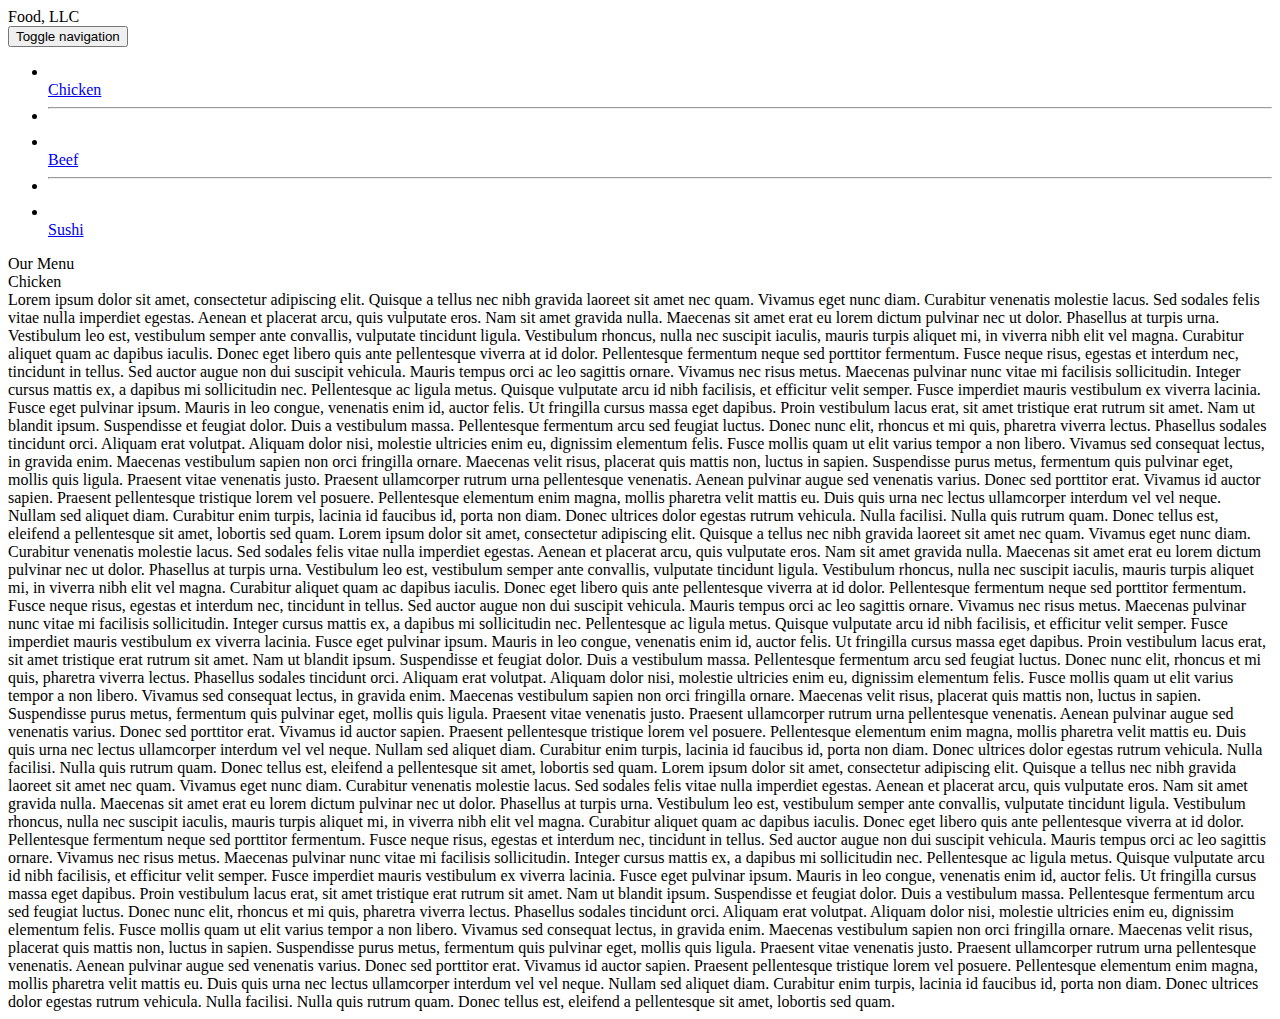
==== module3-solution/index.html @ 9a54437d "Update index.html" ====
<!doctype html>
<html lang="en">
  <head>
    <meta charset="utf-8">
    <meta http-equiv="X-UA-Compatible" content="IE=edge">
    <meta name="viewport" content="width=device-width, initial-scale=1">
    <title>Solution Module 3</title>
    <link rel="stylesheet" href="css/bootstrap.min.css">
    <link rel="stylesheet" href="css/styles.css">
    <link href='https://fonts.googleapis.com/css?family=Oxygen:400,300,700' rel='stylesheet' type='text/css'>
    <link href='https://fonts.googleapis.com/css?family=Lora' rel='stylesheet' type='text/css'>
  </head>
<body>
  <header>
    <nav id="header-nav" class="navbar navbar-default">
      <div class="container">
        <div class="navbar-header">
          

         
           <div class="navbar-brand" href="#">Food, LLC</div>
       

          <button type="button" class="navbar-toggle collapsed" data-toggle="collapse" data-target="#collapsable-nav" aria-expanded="false">
            <span class="sr-only">Toggle navigation</span>
            <span class="icon-bar"></span>
            <span class="icon-bar"></span>
            <span class="icon-bar"></span>
          </button>
        </div>
        
        <div id="collapsable-nav" class="collapse navbar-collapse">
           <ul id="nav-list" class="nav navbar-nav navbar-right">
            
            <li class="visible-xs">
              <a href="#">
              <br> Chicken</a>
            </li>
             <li class="visible-xs">
              <hr>
            </li>
            <li class="visible-xs">
              <a href="#">
              <br > Beef</a>
            </li>
           <li class="visible-xs">
              <hr>
            </li>
            <li class="visible-xs" >
              <a href="#">
             <br > Sushi</a>
            </li>
          
          </ul><!-- #nav-list -->
        </div><!-- .collapse .navbar-collapse -->
      </div><!-- .container -->
    </nav><!-- #header-nav -->
  </header>

 
 

  <div id="main-content" class="container">
   <div  id="ourmenu"class="text-center">Our Menu</div>
    
  
   <div id="home-tiles" class="row">
    <div   id="chicken" class="text-center">Chicken</div>
   <div class="col-xs-12">
      Lorem ipsum dolor sit amet, consectetur adipiscing elit. Quisque a tellus nec nibh gravida laoreet sit amet nec quam. Vivamus eget nunc diam. Curabitur venenatis molestie lacus. Sed sodales felis vitae nulla imperdiet egestas. Aenean et placerat arcu, quis vulputate eros. Nam sit amet gravida nulla. Maecenas sit amet erat eu lorem dictum pulvinar nec ut dolor. Phasellus at turpis urna. Vestibulum leo est, vestibulum semper ante convallis, vulputate tincidunt ligula. Vestibulum rhoncus, nulla nec suscipit iaculis, mauris turpis aliquet mi, in viverra nibh elit vel magna. Curabitur aliquet quam ac dapibus iaculis. Donec eget libero quis ante pellentesque viverra at id dolor. Pellentesque fermentum neque sed porttitor fermentum. Fusce neque risus, egestas et interdum nec, tincidunt in tellus. Sed auctor augue non dui suscipit vehicula. Mauris tempus orci ac leo sagittis ornare.

Vivamus nec risus metus. Maecenas pulvinar nunc vitae mi facilisis sollicitudin. Integer cursus mattis ex, a dapibus mi sollicitudin nec. Pellentesque ac ligula metus. Quisque vulputate arcu id nibh facilisis, et efficitur velit semper. Fusce imperdiet mauris vestibulum ex viverra lacinia. Fusce eget pulvinar ipsum. Mauris in leo congue, venenatis enim id, auctor felis. Ut fringilla cursus massa eget dapibus.

Proin vestibulum lacus erat, sit amet tristique erat rutrum sit amet. Nam ut blandit ipsum. Suspendisse et feugiat dolor. Duis a vestibulum massa. Pellentesque fermentum arcu sed feugiat luctus. Donec nunc elit, rhoncus et mi quis, pharetra viverra lectus. Phasellus sodales tincidunt orci. Aliquam erat volutpat.

Aliquam dolor nisi, molestie ultricies enim eu, dignissim elementum felis. Fusce mollis quam ut elit varius tempor a non libero. Vivamus sed consequat lectus, in gravida enim. Maecenas vestibulum sapien non orci fringilla ornare. Maecenas velit risus, placerat quis mattis non, luctus in sapien. Suspendisse purus metus, fermentum quis pulvinar eget, mollis quis ligula. Praesent vitae venenatis justo. Praesent ullamcorper rutrum urna pellentesque venenatis. Aenean pulvinar augue sed venenatis varius. Donec sed porttitor erat. Vivamus id auctor sapien. Praesent pellentesque tristique lorem vel posuere. Pellentesque elementum enim magna, mollis pharetra velit mattis eu.

Duis quis urna nec lectus ullamcorper interdum vel vel neque. Nullam sed aliquet diam. Curabitur enim turpis, lacinia id faucibus id, porta non diam. Donec ultrices dolor egestas rutrum vehicula. Nulla facilisi. Nulla quis rutrum quam. Donec tellus est, eleifend a pellentesque sit amet, lobortis sed quam.
Lorem ipsum dolor sit amet, consectetur adipiscing elit. Quisque a tellus nec nibh gravida laoreet sit amet nec quam. Vivamus eget nunc diam. Curabitur venenatis molestie lacus. Sed sodales felis vitae nulla imperdiet egestas. Aenean et placerat arcu, quis vulputate eros. Nam sit amet gravida nulla. Maecenas sit amet erat eu lorem dictum pulvinar nec ut dolor. Phasellus at turpis urna. Vestibulum leo est, vestibulum semper ante convallis, vulputate tincidunt ligula. Vestibulum rhoncus, nulla nec suscipit iaculis, mauris turpis aliquet mi, in viverra nibh elit vel magna. Curabitur aliquet quam ac dapibus iaculis. Donec eget libero quis ante pellentesque viverra at id dolor. Pellentesque fermentum neque sed porttitor fermentum. Fusce neque risus, egestas et interdum nec, tincidunt in tellus. Sed auctor augue non dui suscipit vehicula. Mauris tempus orci ac leo sagittis ornare.

Vivamus nec risus metus. Maecenas pulvinar nunc vitae mi facilisis sollicitudin. Integer cursus mattis ex, a dapibus mi sollicitudin nec. Pellentesque ac ligula metus. Quisque vulputate arcu id nibh facilisis, et efficitur velit semper. Fusce imperdiet mauris vestibulum ex viverra lacinia. Fusce eget pulvinar ipsum. Mauris in leo congue, venenatis enim id, auctor felis. Ut fringilla cursus massa eget dapibus.

Proin vestibulum lacus erat, sit amet tristique erat rutrum sit amet. Nam ut blandit ipsum. Suspendisse et feugiat dolor. Duis a vestibulum massa. Pellentesque fermentum arcu sed feugiat luctus. Donec nunc elit, rhoncus et mi quis, pharetra viverra lectus. Phasellus sodales tincidunt orci. Aliquam erat volutpat.

Aliquam dolor nisi, molestie ultricies enim eu, dignissim elementum felis. Fusce mollis quam ut elit varius tempor a non libero. Vivamus sed consequat lectus, in gravida enim. Maecenas vestibulum sapien non orci fringilla ornare. Maecenas velit risus, placerat quis mattis non, luctus in sapien. Suspendisse purus metus, fermentum quis pulvinar eget, mollis quis ligula. Praesent vitae venenatis justo. Praesent ullamcorper rutrum urna pellentesque venenatis. Aenean pulvinar augue sed venenatis varius. Donec sed porttitor erat. Vivamus id auctor sapien. Praesent pellentesque tristique lorem vel posuere. Pellentesque elementum enim magna, mollis pharetra velit mattis eu.

Duis quis urna nec lectus ullamcorper interdum vel vel neque. Nullam sed aliquet diam. Curabitur enim turpis, lacinia id faucibus id, porta non diam. Donec ultrices dolor egestas rutrum vehicula. Nulla facilisi. Nulla quis rutrum quam. Donec tellus est, eleifend a pellentesque sit amet, lobortis sed quam.
Lorem ipsum dolor sit amet, consectetur adipiscing elit. Quisque a tellus nec nibh gravida laoreet sit amet nec quam. Vivamus eget nunc diam. Curabitur venenatis molestie lacus. Sed sodales felis vitae nulla imperdiet egestas. Aenean et placerat arcu, quis vulputate eros. Nam sit amet gravida nulla. Maecenas sit amet erat eu lorem dictum pulvinar nec ut dolor. Phasellus at turpis urna. Vestibulum leo est, vestibulum semper ante convallis, vulputate tincidunt ligula. Vestibulum rhoncus, nulla nec suscipit iaculis, mauris turpis aliquet mi, in viverra nibh elit vel magna. Curabitur aliquet quam ac dapibus iaculis. Donec eget libero quis ante pellentesque viverra at id dolor. Pellentesque fermentum neque sed porttitor fermentum. Fusce neque risus, egestas et interdum nec, tincidunt in tellus. Sed auctor augue non dui suscipit vehicula. Mauris tempus orci ac leo sagittis ornare.

Vivamus nec risus metus. Maecenas pulvinar nunc vitae mi facilisis sollicitudin. Integer cursus mattis ex, a dapibus mi sollicitudin nec. Pellentesque ac ligula metus. Quisque vulputate arcu id nibh facilisis, et efficitur velit semper. Fusce imperdiet mauris vestibulum ex viverra lacinia. Fusce eget pulvinar ipsum. Mauris in leo congue, venenatis enim id, auctor felis. Ut fringilla cursus massa eget dapibus.

Proin vestibulum lacus erat, sit amet tristique erat rutrum sit amet. Nam ut blandit ipsum. Suspendisse et feugiat dolor. Duis a vestibulum massa. Pellentesque fermentum arcu sed feugiat luctus. Donec nunc elit, rhoncus et mi quis, pharetra viverra lectus. Phasellus sodales tincidunt orci. Aliquam erat volutpat.

Aliquam dolor nisi, molestie ultricies enim eu, dignissim elementum felis. Fusce mollis quam ut elit varius tempor a non libero. Vivamus sed consequat lectus, in gravida enim. Maecenas vestibulum sapien non orci fringilla ornare. Maecenas velit risus, placerat quis mattis non, luctus in sapien. Suspendisse purus metus, fermentum quis pulvinar eget, mollis quis ligula. Praesent vitae venenatis justo. Praesent ullamcorper rutrum urna pellentesque venenatis. Aenean pulvinar augue sed venenatis varius. Donec sed porttitor erat. Vivamus id auctor sapien. Praesent pellentesque tristique lorem vel posuere. Pellentesque elementum enim magna, mollis pharetra velit mattis eu.

Duis quis urna nec lectus ullamcorper interdum vel vel neque. Nullam sed aliquet diam. Curabitur enim turpis, lacinia id faucibus id, porta non diam. Donec ultrices dolor egestas rutrum vehicula. Nulla facilisi. Nulla quis rutrum quam. Donec tellus est, eleifend a pellentesque sit amet, lobortis sed quam.
    </div>
    </div>

   <!-- <div id="home-tiles" class="row">
   
      <div class="col-md-4 col-sm-6 col-xs-12">
        <a href="menu-categories.html"><div id="menu-tile"><span>menu</span></div></a>
      </div>
      <div class="col-md-4 col-sm-6 col-xs-12">
        <a href="single-category.html"><div id="specials-tile"><span>specials</span></div></a>
      </div>
      <div class="col-md-4 col-sm-12 col-xs-12">
        <a href="https://www.google.com/maps/place/David+Chu's+China+Bistro/@39.3635874,-76.7138622,17z/data=!4m6!1m3!3m2!1s0x89c81a14e7817803:0xab20a0e99daa17ea!2sDavid+Chu's+China+Bistro!3m1!1s0x89c81a14e7817803:0xab20a0e99daa17ea" target="_blank">
          <div id="map-tile">
            <iframe src="https://www.google.com/maps/embed?pb=!1m18!1m12!1m3!1d3084.675372390488!2d-76.71386218529199!3d39.3635874269356!2m3!1f0!2f0!3f0!3m2!1i1024!2i768!4f13.1!3m3!1m2!1s0x89c81a14e7817803%3A0xab20a0e99daa17ea!2sDavid+Chu&#39;s+China+Bistro!5e0!3m2!1sen!2sus!4v1452824864156" width="100%" height="250" frameborder="0" style="border:0" allowfullscreen></iframe>
            <span>map</span>
          </div>
        </a>
      </div>
    </div>--><!-- End of #home-tiles -->
  </div><!-- End of #main-content -->

  <!--<footer class="panel-footer">
    <div class="container">
      <div class="row">
        <section id="hours" class="col-sm-4">
          <span>Hours:</span><br>
          Sun-Thurs: 11:15am - 10:00pm<br>
          Fri: 11:15am - 2:30pm<br>
          Saturday Closed
          <hr class="visible-xs">
        </section>
        <section id="address" class="col-sm-4">
          <span>Address:</span><br>
          7105 Reisterstown Road<br>
          Baltimore, MD 21215
          <p>* Delivery area within 3-4 miles, with minimum order of $20 plus $3 charge for all deliveries.</p>
          <hr class="visible-xs">
        </section>
        <section id="testimonials" class="col-sm-4">
          <p>"The best Chinese restaurant I've been to! And that's saying a lot, since I've been to many!"</p>
          <p>"Amazing food! Great service! Couldn't ask for more! I'll be back again and again!"</p>
        </section>
      </div>
      <div class="text-center">&copy; Copyright David Chu's China Bistro 2016</div>
    </div>
  </footer>-->

  <!-- jQuery (Bootstrap JS plugins depend on it) -->
  <script src="js/jquery-2.1.4.min.js"></script>
  <script src="js/bootstrap.min.js"></script>
  <script src="js/script.js"></script>
</body>
</html>
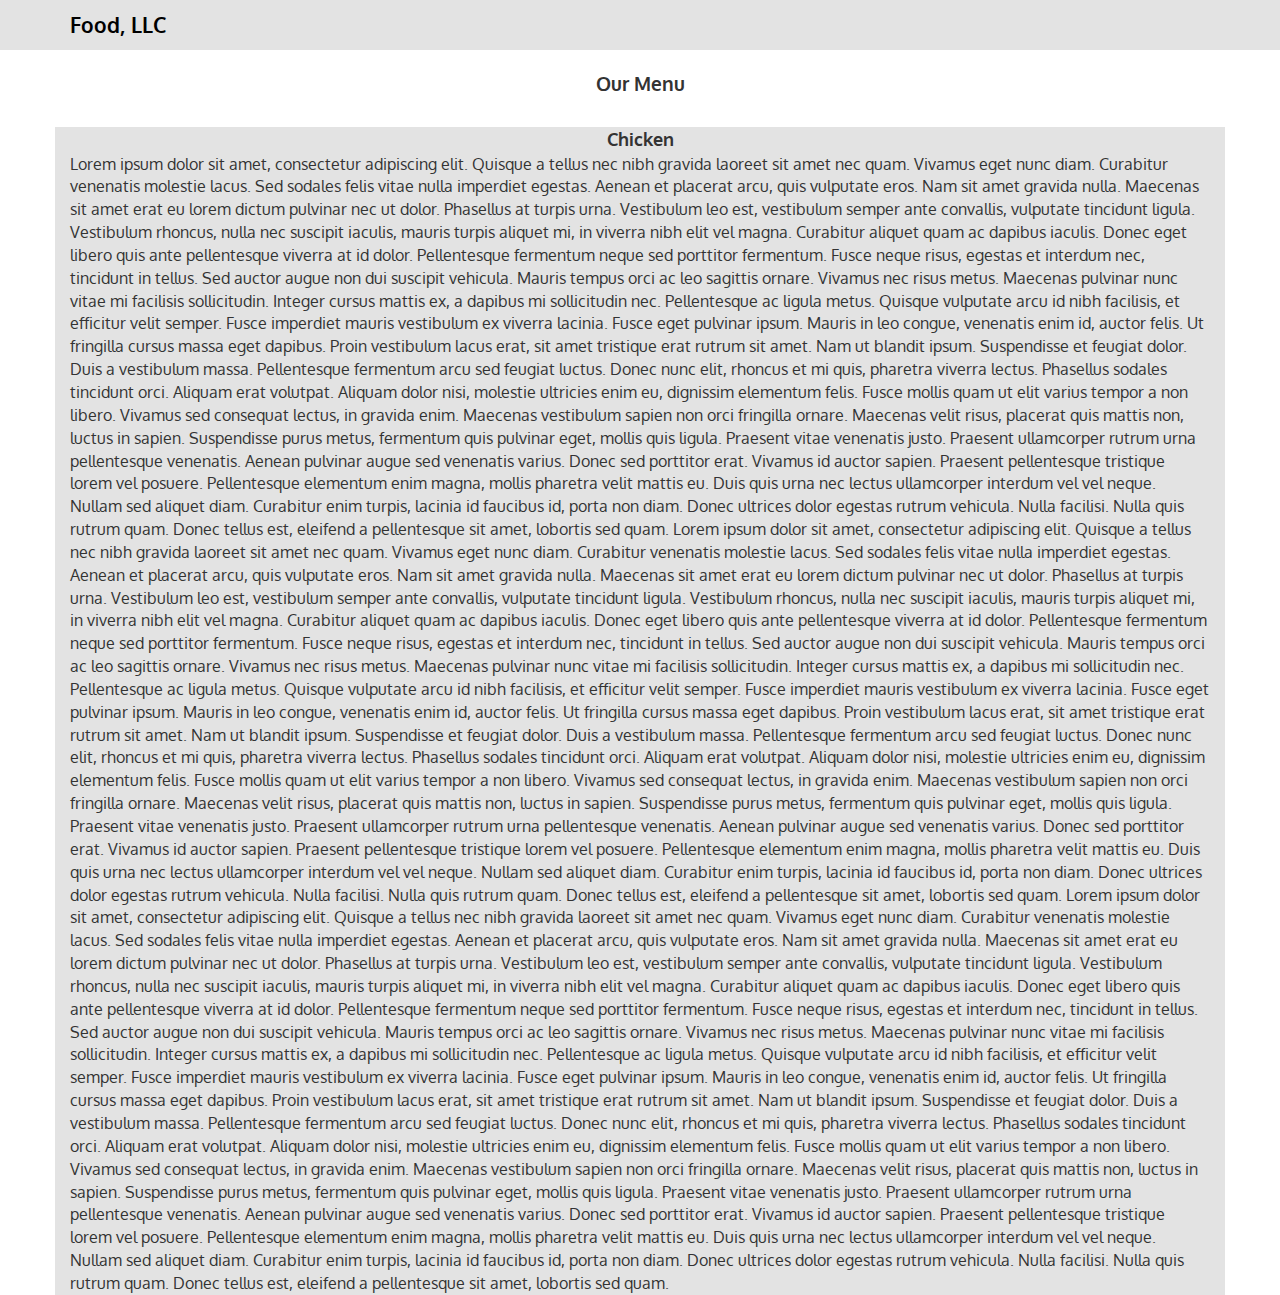
==== commit 5b15236b: "module 3" ====
--- a/module3-solution/index.html
+++ b/module3-solution/index.html
@@ -1,150 +1,150 @@
-<!doctype html>
-<html lang="en">
-  <head>
-    <meta charset="utf-8">
-    <meta http-equiv="X-UA-Compatible" content="IE=edge">
-    <meta name="viewport" content="width=device-width, initial-scale=1">
-    <title>Solution Module 3</title>
-    <link rel="stylesheet" href="css/bootstrap.min.css">
-    <link rel="stylesheet" href="css/styles.css">
-    <link href='https://fonts.googleapis.com/css?family=Oxygen:400,300,700' rel='stylesheet' type='text/css'>
-    <link href='https://fonts.googleapis.com/css?family=Lora' rel='stylesheet' type='text/css'>
-  </head>
-<body>
-  <header>
-    <nav id="header-nav" class="navbar navbar-default">
-      <div class="container">
-        <div class="navbar-header">
-          
-
-         
-           <div class="navbar-brand" href="#">Food, LLC</div>
-       
-
-          <button type="button" class="navbar-toggle collapsed" data-toggle="collapse" data-target="#collapsable-nav" aria-expanded="false">
-            <span class="sr-only">Toggle navigation</span>
-            <span class="icon-bar"></span>
-            <span class="icon-bar"></span>
-            <span class="icon-bar"></span>
-          </button>
-        </div>
-        
-        <div id="collapsable-nav" class="collapse navbar-collapse">
-           <ul id="nav-list" class="nav navbar-nav navbar-right">
-            
-            <li class="visible-xs">
-              <a href="#">
-              <br> Chicken</a>
-            </li>
-             <li class="visible-xs">
-              <hr>
-            </li>
-            <li class="visible-xs">
-              <a href="#">
-              <br > Beef</a>
-            </li>
-           <li class="visible-xs">
-              <hr>
-            </li>
-            <li class="visible-xs" >
-              <a href="#">
-             <br > Sushi</a>
-            </li>
-          
-          </ul><!-- #nav-list -->
-        </div><!-- .collapse .navbar-collapse -->
-      </div><!-- .container -->
-    </nav><!-- #header-nav -->
-  </header>
-
- 
- 
-
-  <div id="main-content" class="container">
-   <div  id="ourmenu"class="text-center">Our Menu</div>
-    
-  
-   <div id="home-tiles" class="row">
-    <div   id="chicken" class="text-center">Chicken</div>
-   <div class="col-xs-12">
-      Lorem ipsum dolor sit amet, consectetur adipiscing elit. Quisque a tellus nec nibh gravida laoreet sit amet nec quam. Vivamus eget nunc diam. Curabitur venenatis molestie lacus. Sed sodales felis vitae nulla imperdiet egestas. Aenean et placerat arcu, quis vulputate eros. Nam sit amet gravida nulla. Maecenas sit amet erat eu lorem dictum pulvinar nec ut dolor. Phasellus at turpis urna. Vestibulum leo est, vestibulum semper ante convallis, vulputate tincidunt ligula. Vestibulum rhoncus, nulla nec suscipit iaculis, mauris turpis aliquet mi, in viverra nibh elit vel magna. Curabitur aliquet quam ac dapibus iaculis. Donec eget libero quis ante pellentesque viverra at id dolor. Pellentesque fermentum neque sed porttitor fermentum. Fusce neque risus, egestas et interdum nec, tincidunt in tellus. Sed auctor augue non dui suscipit vehicula. Mauris tempus orci ac leo sagittis ornare.
-
-Vivamus nec risus metus. Maecenas pulvinar nunc vitae mi facilisis sollicitudin. Integer cursus mattis ex, a dapibus mi sollicitudin nec. Pellentesque ac ligula metus. Quisque vulputate arcu id nibh facilisis, et efficitur velit semper. Fusce imperdiet mauris vestibulum ex viverra lacinia. Fusce eget pulvinar ipsum. Mauris in leo congue, venenatis enim id, auctor felis. Ut fringilla cursus massa eget dapibus.
-
-Proin vestibulum lacus erat, sit amet tristique erat rutrum sit amet. Nam ut blandit ipsum. Suspendisse et feugiat dolor. Duis a vestibulum massa. Pellentesque fermentum arcu sed feugiat luctus. Donec nunc elit, rhoncus et mi quis, pharetra viverra lectus. Phasellus sodales tincidunt orci. Aliquam erat volutpat.
-
-Aliquam dolor nisi, molestie ultricies enim eu, dignissim elementum felis. Fusce mollis quam ut elit varius tempor a non libero. Vivamus sed consequat lectus, in gravida enim. Maecenas vestibulum sapien non orci fringilla ornare. Maecenas velit risus, placerat quis mattis non, luctus in sapien. Suspendisse purus metus, fermentum quis pulvinar eget, mollis quis ligula. Praesent vitae venenatis justo. Praesent ullamcorper rutrum urna pellentesque venenatis. Aenean pulvinar augue sed venenatis varius. Donec sed porttitor erat. Vivamus id auctor sapien. Praesent pellentesque tristique lorem vel posuere. Pellentesque elementum enim magna, mollis pharetra velit mattis eu.
-
-Duis quis urna nec lectus ullamcorper interdum vel vel neque. Nullam sed aliquet diam. Curabitur enim turpis, lacinia id faucibus id, porta non diam. Donec ultrices dolor egestas rutrum vehicula. Nulla facilisi. Nulla quis rutrum quam. Donec tellus est, eleifend a pellentesque sit amet, lobortis sed quam.
-Lorem ipsum dolor sit amet, consectetur adipiscing elit. Quisque a tellus nec nibh gravida laoreet sit amet nec quam. Vivamus eget nunc diam. Curabitur venenatis molestie lacus. Sed sodales felis vitae nulla imperdiet egestas. Aenean et placerat arcu, quis vulputate eros. Nam sit amet gravida nulla. Maecenas sit amet erat eu lorem dictum pulvinar nec ut dolor. Phasellus at turpis urna. Vestibulum leo est, vestibulum semper ante convallis, vulputate tincidunt ligula. Vestibulum rhoncus, nulla nec suscipit iaculis, mauris turpis aliquet mi, in viverra nibh elit vel magna. Curabitur aliquet quam ac dapibus iaculis. Donec eget libero quis ante pellentesque viverra at id dolor. Pellentesque fermentum neque sed porttitor fermentum. Fusce neque risus, egestas et interdum nec, tincidunt in tellus. Sed auctor augue non dui suscipit vehicula. Mauris tempus orci ac leo sagittis ornare.
-
-Vivamus nec risus metus. Maecenas pulvinar nunc vitae mi facilisis sollicitudin. Integer cursus mattis ex, a dapibus mi sollicitudin nec. Pellentesque ac ligula metus. Quisque vulputate arcu id nibh facilisis, et efficitur velit semper. Fusce imperdiet mauris vestibulum ex viverra lacinia. Fusce eget pulvinar ipsum. Mauris in leo congue, venenatis enim id, auctor felis. Ut fringilla cursus massa eget dapibus.
-
-Proin vestibulum lacus erat, sit amet tristique erat rutrum sit amet. Nam ut blandit ipsum. Suspendisse et feugiat dolor. Duis a vestibulum massa. Pellentesque fermentum arcu sed feugiat luctus. Donec nunc elit, rhoncus et mi quis, pharetra viverra lectus. Phasellus sodales tincidunt orci. Aliquam erat volutpat.
-
-Aliquam dolor nisi, molestie ultricies enim eu, dignissim elementum felis. Fusce mollis quam ut elit varius tempor a non libero. Vivamus sed consequat lectus, in gravida enim. Maecenas vestibulum sapien non orci fringilla ornare. Maecenas velit risus, placerat quis mattis non, luctus in sapien. Suspendisse purus metus, fermentum quis pulvinar eget, mollis quis ligula. Praesent vitae venenatis justo. Praesent ullamcorper rutrum urna pellentesque venenatis. Aenean pulvinar augue sed venenatis varius. Donec sed porttitor erat. Vivamus id auctor sapien. Praesent pellentesque tristique lorem vel posuere. Pellentesque elementum enim magna, mollis pharetra velit mattis eu.
-
-Duis quis urna nec lectus ullamcorper interdum vel vel neque. Nullam sed aliquet diam. Curabitur enim turpis, lacinia id faucibus id, porta non diam. Donec ultrices dolor egestas rutrum vehicula. Nulla facilisi. Nulla quis rutrum quam. Donec tellus est, eleifend a pellentesque sit amet, lobortis sed quam.
-Lorem ipsum dolor sit amet, consectetur adipiscing elit. Quisque a tellus nec nibh gravida laoreet sit amet nec quam. Vivamus eget nunc diam. Curabitur venenatis molestie lacus. Sed sodales felis vitae nulla imperdiet egestas. Aenean et placerat arcu, quis vulputate eros. Nam sit amet gravida nulla. Maecenas sit amet erat eu lorem dictum pulvinar nec ut dolor. Phasellus at turpis urna. Vestibulum leo est, vestibulum semper ante convallis, vulputate tincidunt ligula. Vestibulum rhoncus, nulla nec suscipit iaculis, mauris turpis aliquet mi, in viverra nibh elit vel magna. Curabitur aliquet quam ac dapibus iaculis. Donec eget libero quis ante pellentesque viverra at id dolor. Pellentesque fermentum neque sed porttitor fermentum. Fusce neque risus, egestas et interdum nec, tincidunt in tellus. Sed auctor augue non dui suscipit vehicula. Mauris tempus orci ac leo sagittis ornare.
-
-Vivamus nec risus metus. Maecenas pulvinar nunc vitae mi facilisis sollicitudin. Integer cursus mattis ex, a dapibus mi sollicitudin nec. Pellentesque ac ligula metus. Quisque vulputate arcu id nibh facilisis, et efficitur velit semper. Fusce imperdiet mauris vestibulum ex viverra lacinia. Fusce eget pulvinar ipsum. Mauris in leo congue, venenatis enim id, auctor felis. Ut fringilla cursus massa eget dapibus.
-
-Proin vestibulum lacus erat, sit amet tristique erat rutrum sit amet. Nam ut blandit ipsum. Suspendisse et feugiat dolor. Duis a vestibulum massa. Pellentesque fermentum arcu sed feugiat luctus. Donec nunc elit, rhoncus et mi quis, pharetra viverra lectus. Phasellus sodales tincidunt orci. Aliquam erat volutpat.
-
-Aliquam dolor nisi, molestie ultricies enim eu, dignissim elementum felis. Fusce mollis quam ut elit varius tempor a non libero. Vivamus sed consequat lectus, in gravida enim. Maecenas vestibulum sapien non orci fringilla ornare. Maecenas velit risus, placerat quis mattis non, luctus in sapien. Suspendisse purus metus, fermentum quis pulvinar eget, mollis quis ligula. Praesent vitae venenatis justo. Praesent ullamcorper rutrum urna pellentesque venenatis. Aenean pulvinar augue sed venenatis varius. Donec sed porttitor erat. Vivamus id auctor sapien. Praesent pellentesque tristique lorem vel posuere. Pellentesque elementum enim magna, mollis pharetra velit mattis eu.
-
-Duis quis urna nec lectus ullamcorper interdum vel vel neque. Nullam sed aliquet diam. Curabitur enim turpis, lacinia id faucibus id, porta non diam. Donec ultrices dolor egestas rutrum vehicula. Nulla facilisi. Nulla quis rutrum quam. Donec tellus est, eleifend a pellentesque sit amet, lobortis sed quam.
-    </div>
-    </div>
-
-   <!-- <div id="home-tiles" class="row">
-   
-      <div class="col-md-4 col-sm-6 col-xs-12">
-        <a href="menu-categories.html"><div id="menu-tile"><span>menu</span></div></a>
-      </div>
-      <div class="col-md-4 col-sm-6 col-xs-12">
-        <a href="single-category.html"><div id="specials-tile"><span>specials</span></div></a>
-      </div>
-      <div class="col-md-4 col-sm-12 col-xs-12">
-        <a href="https://www.google.com/maps/place/David+Chu's+China+Bistro/@39.3635874,-76.7138622,17z/data=!4m6!1m3!3m2!1s0x89c81a14e7817803:0xab20a0e99daa17ea!2sDavid+Chu's+China+Bistro!3m1!1s0x89c81a14e7817803:0xab20a0e99daa17ea" target="_blank">
-          <div id="map-tile">
-            <iframe src="https://www.google.com/maps/embed?pb=!1m18!1m12!1m3!1d3084.675372390488!2d-76.71386218529199!3d39.3635874269356!2m3!1f0!2f0!3f0!3m2!1i1024!2i768!4f13.1!3m3!1m2!1s0x89c81a14e7817803%3A0xab20a0e99daa17ea!2sDavid+Chu&#39;s+China+Bistro!5e0!3m2!1sen!2sus!4v1452824864156" width="100%" height="250" frameborder="0" style="border:0" allowfullscreen></iframe>
-            <span>map</span>
-          </div>
-        </a>
-      </div>
-    </div>--><!-- End of #home-tiles -->
-  </div><!-- End of #main-content -->
-
-  <!--<footer class="panel-footer">
-    <div class="container">
-      <div class="row">
-        <section id="hours" class="col-sm-4">
-          <span>Hours:</span><br>
-          Sun-Thurs: 11:15am - 10:00pm<br>
-          Fri: 11:15am - 2:30pm<br>
-          Saturday Closed
-          <hr class="visible-xs">
-        </section>
-        <section id="address" class="col-sm-4">
-          <span>Address:</span><br>
-          7105 Reisterstown Road<br>
-          Baltimore, MD 21215
-          <p>* Delivery area within 3-4 miles, with minimum order of $20 plus $3 charge for all deliveries.</p>
-          <hr class="visible-xs">
-        </section>
-        <section id="testimonials" class="col-sm-4">
-          <p>"The best Chinese restaurant I've been to! And that's saying a lot, since I've been to many!"</p>
-          <p>"Amazing food! Great service! Couldn't ask for more! I'll be back again and again!"</p>
-        </section>
-      </div>
-      <div class="text-center">&copy; Copyright David Chu's China Bistro 2016</div>
-    </div>
-  </footer>-->
-
-  <!-- jQuery (Bootstrap JS plugins depend on it) -->
-  <script src="js/jquery-2.1.4.min.js"></script>
-  <script src="js/bootstrap.min.js"></script>
-  <script src="js/script.js"></script>
-</body>
-</html>
+<!doctype html>
+<html lang="en">
+  <head>
+    <meta charset="utf-8">
+    <meta http-equiv="X-UA-Compatible" content="IE=edge">
+    <meta name="viewport" content="width=device-width, initial-scale=1">
+    <title>Solution Module 3</title>
+    <link rel="stylesheet" href="css/bootstrap.min.css">
+    <link rel="stylesheet" href="css/styles.css">
+    <link href='https://fonts.googleapis.com/css?family=Oxygen:400,300,700' rel='stylesheet' type='text/css'>
+    <link href='https://fonts.googleapis.com/css?family=Lora' rel='stylesheet' type='text/css'>
+  </head>
+<body>
+  <header>
+    <nav id="header-nav" class="navbar navbar-default">
+      <div class="container">
+        <div class="navbar-header">
+          
+
+         
+           <div class="navbar-brand" href="#">Food, LLC</div>
+       
+
+          <button type="button" class="navbar-toggle collapsed" data-toggle="collapse" data-target="#collapsable-nav" aria-expanded="false">
+            <span class="sr-only">Toggle navigation</span>
+            <span class="icon-bar"></span>
+            <span class="icon-bar"></span>
+            <span class="icon-bar"></span>
+          </button>
+        </div>
+        
+        <div id="collapsable-nav" class="collapse navbar-collapse">
+           <ul id="nav-list" class="nav navbar-nav navbar-right">
+            
+            <li class="visible-xs">
+              <a href="#">
+              <br> Chicken</a>
+            </li>
+             <li class="visible-xs">
+              <hr>
+            </li>
+            <li class="visible-xs">
+              <a href="#">
+              <br > Beef</a>
+            </li>
+           <li class="visible-xs">
+              <hr>
+            </li>
+            <li class="visible-xs" >
+              <a href="#">
+             <br > Sushi</a>
+            </li>
+          
+          </ul><!-- #nav-list -->
+        </div><!-- .collapse .navbar-collapse -->
+      </div><!-- .container -->
+    </nav><!-- #header-nav -->
+  </header>
+
+ 
+ 
+
+  <div id="main-content" class="container">
+   <div  id="ourmenu"class="text-center">Our Menu</div>
+    
+  
+   <div id="home-tiles" class="row">
+    <div   id="chicken" class="text-center">Chicken</div>
+   <div class="col-xs-12">
+      Lorem ipsum dolor sit amet, consectetur adipiscing elit. Quisque a tellus nec nibh gravida laoreet sit amet nec quam. Vivamus eget nunc diam. Curabitur venenatis molestie lacus. Sed sodales felis vitae nulla imperdiet egestas. Aenean et placerat arcu, quis vulputate eros. Nam sit amet gravida nulla. Maecenas sit amet erat eu lorem dictum pulvinar nec ut dolor. Phasellus at turpis urna. Vestibulum leo est, vestibulum semper ante convallis, vulputate tincidunt ligula. Vestibulum rhoncus, nulla nec suscipit iaculis, mauris turpis aliquet mi, in viverra nibh elit vel magna. Curabitur aliquet quam ac dapibus iaculis. Donec eget libero quis ante pellentesque viverra at id dolor. Pellentesque fermentum neque sed porttitor fermentum. Fusce neque risus, egestas et interdum nec, tincidunt in tellus. Sed auctor augue non dui suscipit vehicula. Mauris tempus orci ac leo sagittis ornare.
+
+Vivamus nec risus metus. Maecenas pulvinar nunc vitae mi facilisis sollicitudin. Integer cursus mattis ex, a dapibus mi sollicitudin nec. Pellentesque ac ligula metus. Quisque vulputate arcu id nibh facilisis, et efficitur velit semper. Fusce imperdiet mauris vestibulum ex viverra lacinia. Fusce eget pulvinar ipsum. Mauris in leo congue, venenatis enim id, auctor felis. Ut fringilla cursus massa eget dapibus.
+
+Proin vestibulum lacus erat, sit amet tristique erat rutrum sit amet. Nam ut blandit ipsum. Suspendisse et feugiat dolor. Duis a vestibulum massa. Pellentesque fermentum arcu sed feugiat luctus. Donec nunc elit, rhoncus et mi quis, pharetra viverra lectus. Phasellus sodales tincidunt orci. Aliquam erat volutpat.
+
+Aliquam dolor nisi, molestie ultricies enim eu, dignissim elementum felis. Fusce mollis quam ut elit varius tempor a non libero. Vivamus sed consequat lectus, in gravida enim. Maecenas vestibulum sapien non orci fringilla ornare. Maecenas velit risus, placerat quis mattis non, luctus in sapien. Suspendisse purus metus, fermentum quis pulvinar eget, mollis quis ligula. Praesent vitae venenatis justo. Praesent ullamcorper rutrum urna pellentesque venenatis. Aenean pulvinar augue sed venenatis varius. Donec sed porttitor erat. Vivamus id auctor sapien. Praesent pellentesque tristique lorem vel posuere. Pellentesque elementum enim magna, mollis pharetra velit mattis eu.
+
+Duis quis urna nec lectus ullamcorper interdum vel vel neque. Nullam sed aliquet diam. Curabitur enim turpis, lacinia id faucibus id, porta non diam. Donec ultrices dolor egestas rutrum vehicula. Nulla facilisi. Nulla quis rutrum quam. Donec tellus est, eleifend a pellentesque sit amet, lobortis sed quam.
+Lorem ipsum dolor sit amet, consectetur adipiscing elit. Quisque a tellus nec nibh gravida laoreet sit amet nec quam. Vivamus eget nunc diam. Curabitur venenatis molestie lacus. Sed sodales felis vitae nulla imperdiet egestas. Aenean et placerat arcu, quis vulputate eros. Nam sit amet gravida nulla. Maecenas sit amet erat eu lorem dictum pulvinar nec ut dolor. Phasellus at turpis urna. Vestibulum leo est, vestibulum semper ante convallis, vulputate tincidunt ligula. Vestibulum rhoncus, nulla nec suscipit iaculis, mauris turpis aliquet mi, in viverra nibh elit vel magna. Curabitur aliquet quam ac dapibus iaculis. Donec eget libero quis ante pellentesque viverra at id dolor. Pellentesque fermentum neque sed porttitor fermentum. Fusce neque risus, egestas et interdum nec, tincidunt in tellus. Sed auctor augue non dui suscipit vehicula. Mauris tempus orci ac leo sagittis ornare.
+
+Vivamus nec risus metus. Maecenas pulvinar nunc vitae mi facilisis sollicitudin. Integer cursus mattis ex, a dapibus mi sollicitudin nec. Pellentesque ac ligula metus. Quisque vulputate arcu id nibh facilisis, et efficitur velit semper. Fusce imperdiet mauris vestibulum ex viverra lacinia. Fusce eget pulvinar ipsum. Mauris in leo congue, venenatis enim id, auctor felis. Ut fringilla cursus massa eget dapibus.
+
+Proin vestibulum lacus erat, sit amet tristique erat rutrum sit amet. Nam ut blandit ipsum. Suspendisse et feugiat dolor. Duis a vestibulum massa. Pellentesque fermentum arcu sed feugiat luctus. Donec nunc elit, rhoncus et mi quis, pharetra viverra lectus. Phasellus sodales tincidunt orci. Aliquam erat volutpat.
+
+Aliquam dolor nisi, molestie ultricies enim eu, dignissim elementum felis. Fusce mollis quam ut elit varius tempor a non libero. Vivamus sed consequat lectus, in gravida enim. Maecenas vestibulum sapien non orci fringilla ornare. Maecenas velit risus, placerat quis mattis non, luctus in sapien. Suspendisse purus metus, fermentum quis pulvinar eget, mollis quis ligula. Praesent vitae venenatis justo. Praesent ullamcorper rutrum urna pellentesque venenatis. Aenean pulvinar augue sed venenatis varius. Donec sed porttitor erat. Vivamus id auctor sapien. Praesent pellentesque tristique lorem vel posuere. Pellentesque elementum enim magna, mollis pharetra velit mattis eu.
+
+Duis quis urna nec lectus ullamcorper interdum vel vel neque. Nullam sed aliquet diam. Curabitur enim turpis, lacinia id faucibus id, porta non diam. Donec ultrices dolor egestas rutrum vehicula. Nulla facilisi. Nulla quis rutrum quam. Donec tellus est, eleifend a pellentesque sit amet, lobortis sed quam.
+Lorem ipsum dolor sit amet, consectetur adipiscing elit. Quisque a tellus nec nibh gravida laoreet sit amet nec quam. Vivamus eget nunc diam. Curabitur venenatis molestie lacus. Sed sodales felis vitae nulla imperdiet egestas. Aenean et placerat arcu, quis vulputate eros. Nam sit amet gravida nulla. Maecenas sit amet erat eu lorem dictum pulvinar nec ut dolor. Phasellus at turpis urna. Vestibulum leo est, vestibulum semper ante convallis, vulputate tincidunt ligula. Vestibulum rhoncus, nulla nec suscipit iaculis, mauris turpis aliquet mi, in viverra nibh elit vel magna. Curabitur aliquet quam ac dapibus iaculis. Donec eget libero quis ante pellentesque viverra at id dolor. Pellentesque fermentum neque sed porttitor fermentum. Fusce neque risus, egestas et interdum nec, tincidunt in tellus. Sed auctor augue non dui suscipit vehicula. Mauris tempus orci ac leo sagittis ornare.
+
+Vivamus nec risus metus. Maecenas pulvinar nunc vitae mi facilisis sollicitudin. Integer cursus mattis ex, a dapibus mi sollicitudin nec. Pellentesque ac ligula metus. Quisque vulputate arcu id nibh facilisis, et efficitur velit semper. Fusce imperdiet mauris vestibulum ex viverra lacinia. Fusce eget pulvinar ipsum. Mauris in leo congue, venenatis enim id, auctor felis. Ut fringilla cursus massa eget dapibus.
+
+Proin vestibulum lacus erat, sit amet tristique erat rutrum sit amet. Nam ut blandit ipsum. Suspendisse et feugiat dolor. Duis a vestibulum massa. Pellentesque fermentum arcu sed feugiat luctus. Donec nunc elit, rhoncus et mi quis, pharetra viverra lectus. Phasellus sodales tincidunt orci. Aliquam erat volutpat.
+
+Aliquam dolor nisi, molestie ultricies enim eu, dignissim elementum felis. Fusce mollis quam ut elit varius tempor a non libero. Vivamus sed consequat lectus, in gravida enim. Maecenas vestibulum sapien non orci fringilla ornare. Maecenas velit risus, placerat quis mattis non, luctus in sapien. Suspendisse purus metus, fermentum quis pulvinar eget, mollis quis ligula. Praesent vitae venenatis justo. Praesent ullamcorper rutrum urna pellentesque venenatis. Aenean pulvinar augue sed venenatis varius. Donec sed porttitor erat. Vivamus id auctor sapien. Praesent pellentesque tristique lorem vel posuere. Pellentesque elementum enim magna, mollis pharetra velit mattis eu.
+
+Duis quis urna nec lectus ullamcorper interdum vel vel neque. Nullam sed aliquet diam. Curabitur enim turpis, lacinia id faucibus id, porta non diam. Donec ultrices dolor egestas rutrum vehicula. Nulla facilisi. Nulla quis rutrum quam. Donec tellus est, eleifend a pellentesque sit amet, lobortis sed quam.
+    </div>
+    </div>
+
+   <!-- <div id="home-tiles" class="row">
+   
+      <div class="col-md-4 col-sm-6 col-xs-12">
+        <a href="menu-categories.html"><div id="menu-tile"><span>menu</span></div></a>
+      </div>
+      <div class="col-md-4 col-sm-6 col-xs-12">
+        <a href="single-category.html"><div id="specials-tile"><span>specials</span></div></a>
+      </div>
+      <div class="col-md-4 col-sm-12 col-xs-12">
+        <a href="https://www.google.com/maps/place/David+Chu's+China+Bistro/@39.3635874,-76.7138622,17z/data=!4m6!1m3!3m2!1s0x89c81a14e7817803:0xab20a0e99daa17ea!2sDavid+Chu's+China+Bistro!3m1!1s0x89c81a14e7817803:0xab20a0e99daa17ea" target="_blank">
+          <div id="map-tile">
+            <iframe src="https://www.google.com/maps/embed?pb=!1m18!1m12!1m3!1d3084.675372390488!2d-76.71386218529199!3d39.3635874269356!2m3!1f0!2f0!3f0!3m2!1i1024!2i768!4f13.1!3m3!1m2!1s0x89c81a14e7817803%3A0xab20a0e99daa17ea!2sDavid+Chu&#39;s+China+Bistro!5e0!3m2!1sen!2sus!4v1452824864156" width="100%" height="250" frameborder="0" style="border:0" allowfullscreen></iframe>
+            <span>map</span>
+          </div>
+        </a>
+      </div>
+    </div>--><!-- End of #home-tiles -->
+  </div><!-- End of #main-content -->
+
+  <!--<footer class="panel-footer">
+    <div class="container">
+      <div class="row">
+        <section id="hours" class="col-sm-4">
+          <span>Hours:</span><br>
+          Sun-Thurs: 11:15am - 10:00pm<br>
+          Fri: 11:15am - 2:30pm<br>
+          Saturday Closed
+          <hr class="visible-xs">
+        </section>
+        <section id="address" class="col-sm-4">
+          <span>Address:</span><br>
+          7105 Reisterstown Road<br>
+          Baltimore, MD 21215
+          <p>* Delivery area within 3-4 miles, with minimum order of $20 plus $3 charge for all deliveries.</p>
+          <hr class="visible-xs">
+        </section>
+        <section id="testimonials" class="col-sm-4">
+          <p>"The best Chinese restaurant I've been to! And that's saying a lot, since I've been to many!"</p>
+          <p>"Amazing food! Great service! Couldn't ask for more! I'll be back again and again!"</p>
+        </section>
+      </div>
+      <div class="text-center">&copy; Copyright David Chu's China Bistro 2016</div>
+    </div>
+  </footer>-->
+
+  <!-- jQuery (Bootstrap JS plugins depend on it) -->
+  <script src="js/jquery-2.1.4.min.js"></script>
+  <script src="js/bootstrap.min.js"></script>
+  <script src="js/script.js"></script>
+</body>
+</html>
--- a/module3-solution/css/styles.css
+++ b/module3-solution/css/styles.css
@@ -0,0 +1,188 @@
+body {
+  font-size: 16px;
+  font-family: 'Oxygen', sans-serif;
+}
+
+/** HEADER **/
+#header-nav {
+  background-color: #E3E3E3;
+  border-radius: 0;
+  border: 0;
+}
+#ourmenu {
+  font-size: 1.2em;
+  margin-bottom: 30px;
+  font-weight: bold;
+}
+#chicken{
+  font-size: 1.1em;
+  font-weight: bold;
+}
+#home-tiles{
+
+  background-color: #E3E3E3;
+}
+.navbar-default .navbar-brand {
+ 
+  color: black;
+}
+
+.navbar-brand a:hover, .navbar-brand a:focus {
+  text-decoration: none;
+}
+.navbar-brand p { /* Kosher cert */
+  color: #000;
+  text-transform: uppercase;
+  font-size: .7em;
+  margin-top: 15px;
+}
+.navbar-brand { /* Star-K */
+  vertical-align: middle;
+    font-size: 1.3em;
+    font-weight: bold;
+}
+
+#nav-list {
+  margin-top: 10px;
+}
+#nav-list a{
+ 
+  color: black;
+  text-align: center;
+}
+
+#nav-list a:hover {
+  background: #E7E7E7;
+}
+#nav-list a span {
+  font-size: 1.8em;
+}
+@media(max-width: 767px){
+  #collapsable-nav{
+  background-color: white;
+ 
+  border: 2px solid black;
+}
+
+}
+
+hr{
+ border: 1px ridge black;
+}
+
+
+.navbar-header button.navbar-toggle, .navbar-header .icon-bar {
+  border: 1px solid black;
+}
+.navbar-header button.navbar-toggle {
+  
+  margin-top: 8px;
+  margin-bottom: 8px;
+}
+
+
+/* END HEADER */
+
+
+
+
+
+
+
+
+
+/********** Large devices only **********/
+@media (min-width: 1200px) {
+  .container .jumbotron {
+    background: url('../images/jumbotron_1200.jpg') no-repeat;
+    height: 675px;
+  }
+}
+
+/********** Medium devices only **********/
+@media (min-width: 992px) and (max-width: 1199px) {
+  /* Header */
+  #logo-img {
+    background: url('../images/restaurant-logo_medium.png') no-repeat;
+    width: 100px;
+    height: 100px;
+    margin: 5px 5px 5px 0;
+  }
+  /* End Header */
+
+  /* Home Page */
+  .container .jumbotron {
+    background: url('../images/jumbotron_992.jpg') no-repeat;
+    height: 558px;
+  }
+  /* End Home Page */
+}
+
+/********** Small devices only **********/
+@media (min-width: 768px) and (max-width: 991px) {
+  /* Home Page */
+  .container .jumbotron {
+    background: url('../images/jumbotron_768.jpg') no-repeat;
+    height: 432px;
+  }
+  /* End Home Page */
+}
+
+/********** Extra small devices only **********/
+@media (max-width: 767px) {
+  /* Header */
+ 
+
+  #collapsable-nav a { /* Collapsed nav menu text */
+    font-size: 1.2em;
+  }
+  #collapsable-nav a span { /* Collapsed nav menu glyph */
+    font-size: 1em;
+    margin-right: 5px;
+  }
+
+
+  #menu-tile, #specials-tile {
+    width: 360px;
+    margin: 0 auto 15px;
+  }
+
+  .menu-item-photo {
+    margin-right: auto;
+  }
+  .menu-item-tile .menu-item-price {
+    text-align: center;
+  }
+  .menu-item-description {
+    text-align: center;
+  }
+}
+
+
+/********** Super extra small devices Only :-) (e.g., iPhone 4) **********/
+@media (max-width: 479px) {
+  /* Header */
+  .navbar-brand h1 { /* Restaurant name */
+    padding-top: 5px;
+    font-size: 6vw;
+  }
+  /* End Header */
+  
+  /* Home page */
+  #menu-tile, #specials-tile {
+    width: 280px;
+    margin: 0 auto 15px;
+  }
+
+  .col-xxs-12 {
+    position: relative;
+    min-height: 1px;
+    padding-right: 15px;
+    padding-left: 15px;
+    float: left;
+    width: 100%;
+  }
+}
+
+
+
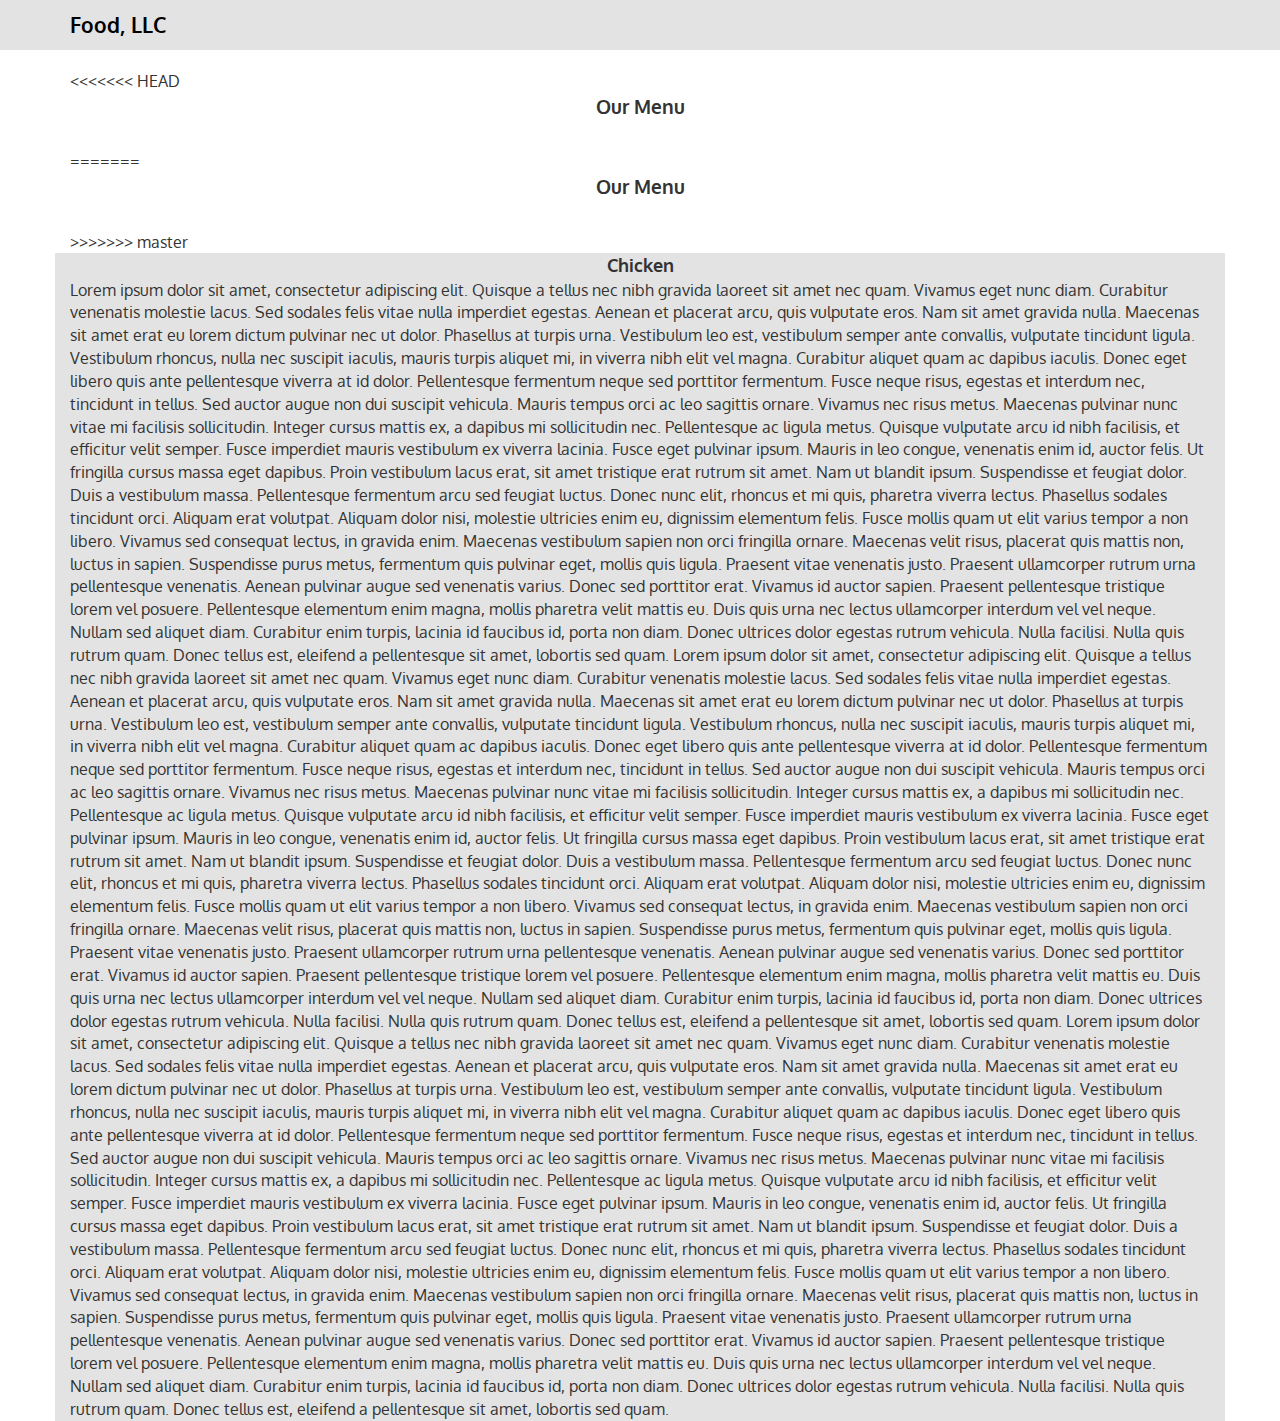
==== commit 7df51618: "new commit" ====
--- a/module3-solution/index.html
+++ b/module3-solution/index.html
@@ -61,7 +61,11 @@
  
 
   <div id="main-content" class="container">
+<<<<<<< HEAD
+   <div  id="ourmenu" class="text-center">Our Menu</div>
+=======
    <div  id="ourmenu"class="text-center">Our Menu</div>
+>>>>>>> master
     
   
    <div id="home-tiles" class="row">
